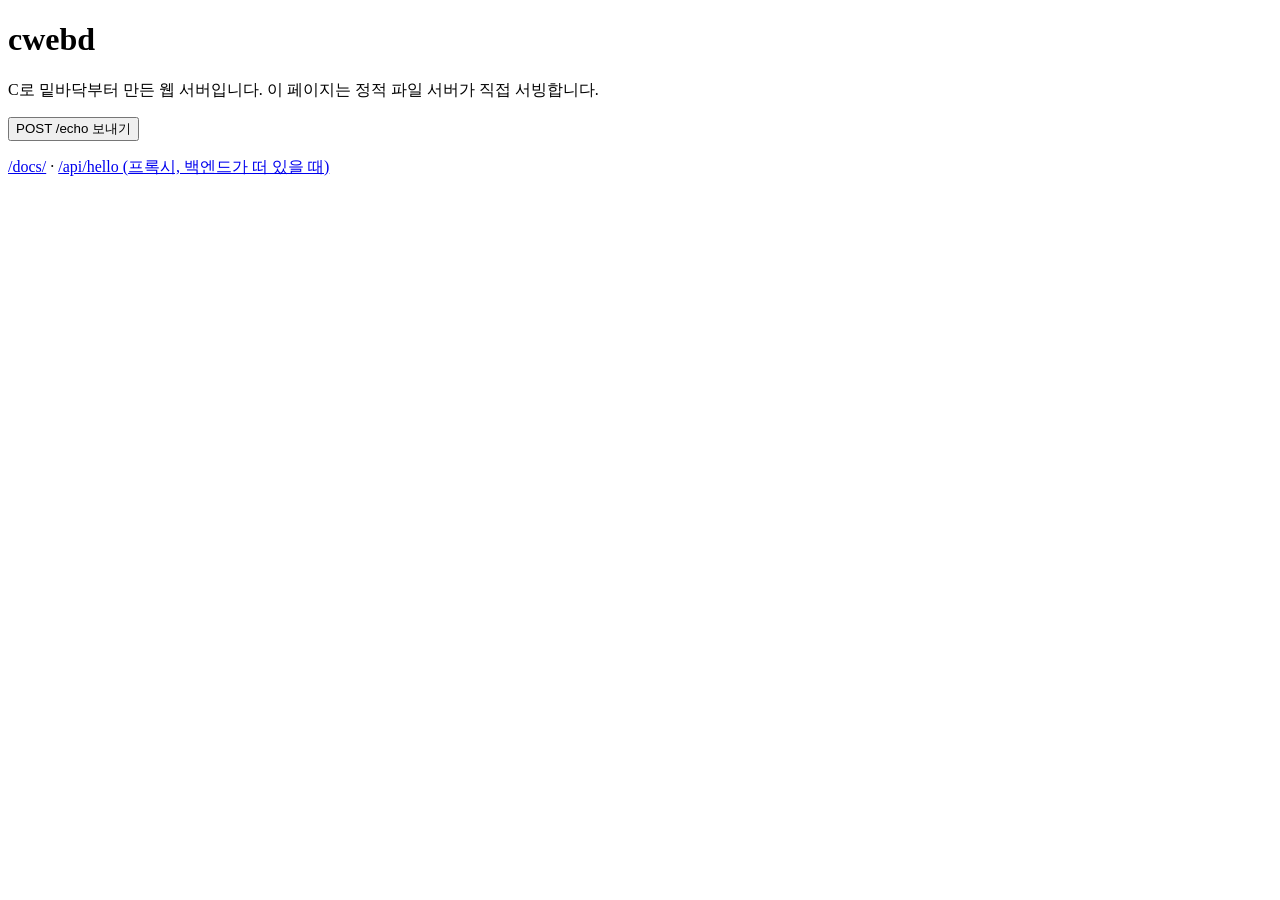
==== www/index.html @ a093b06b "feat: add C web server with static files and reverse proxy Thread-pool HTTP/1.1 server built on POSI" ====
<!doctype html>
<html lang="ko">
<head>
  <meta charset="utf-8">
  <meta name="viewport" content="width=device-width, initial-scale=1">
  <title>cwebd</title>
  <link rel="stylesheet" href="/style.css">
</head>
<body>
  <main>
    <h1>cwebd</h1>
    <p>C로 밑바닥부터 만든 웹 서버입니다. 이 페이지는 정적 파일 서버가 직접 서빙합니다.</p>
    <button id="echo">POST /echo 보내기</button>
    <pre id="out"></pre>
    <p><a href="/docs/">/docs/</a> · <a href="/api/hello">/api/hello (프록시, 백엔드가 떠 있을 때)</a></p>
  </main>
  <script src="/app.js"></script>
</body>
</html>
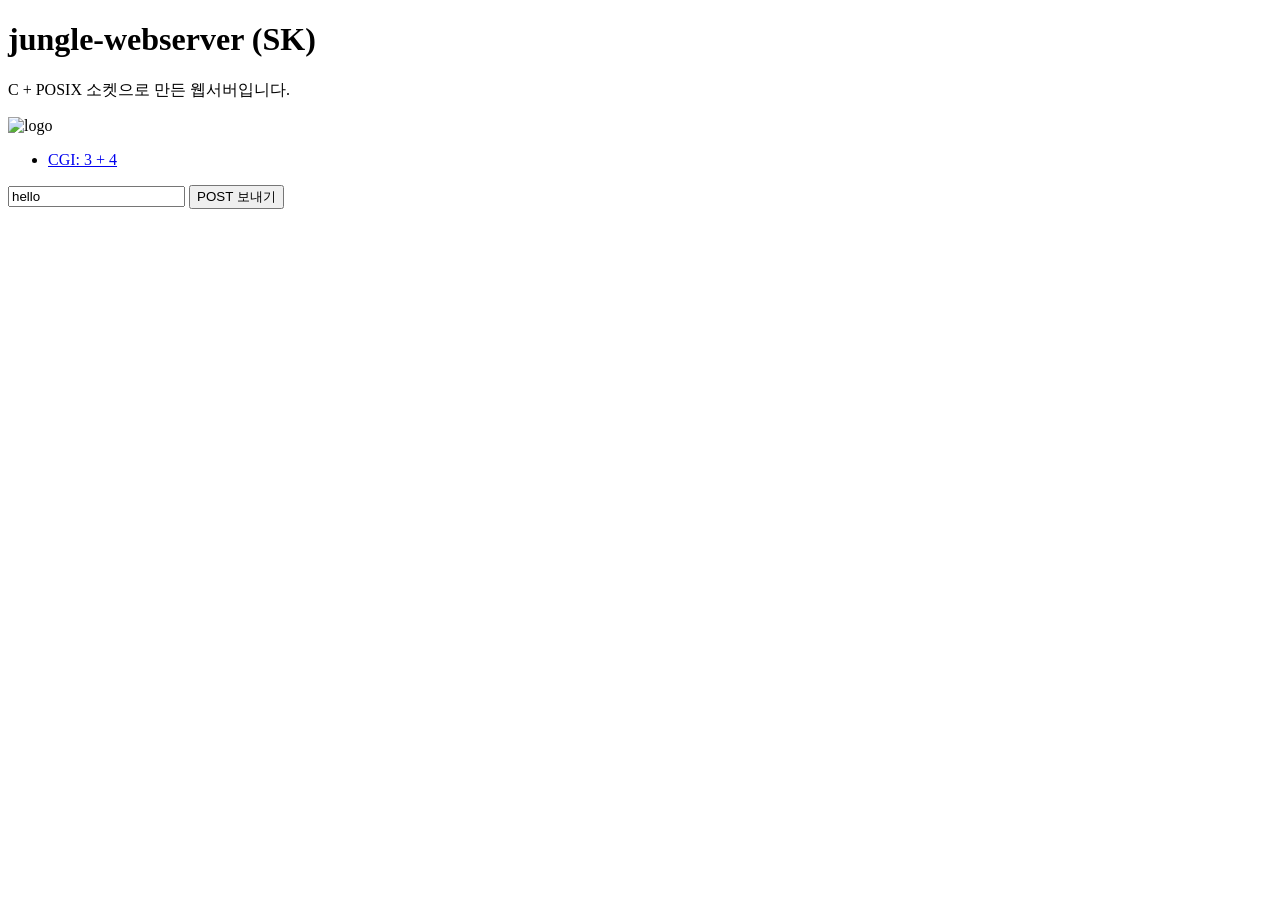
==== commit 70021346: "feat: C 웹서버 MVP 전체 구현 - TCP 서버 (socket/bind/listen/accept, SO_REUSEADDR, FD_CLOEXEC) - HTTP/1.1 요청 파" ====
--- a/www/index.html
+++ b/www/index.html
@@ -2,18 +2,19 @@
 <html lang="ko">
 <head>
   <meta charset="utf-8">
-  <meta name="viewport" content="width=device-width, initial-scale=1">
-  <title>cwebd</title>
-  <link rel="stylesheet" href="/style.css">
+  <title>jungle-webserver</title>
+  <link rel="stylesheet" href="/css/style.css">
 </head>
 <body>
-  <main>
-    <h1>cwebd</h1>
-    <p>C로 밑바닥부터 만든 웹 서버입니다. 이 페이지는 정적 파일 서버가 직접 서빙합니다.</p>
-    <button id="echo">POST /echo 보내기</button>
-    <pre id="out"></pre>
-    <p><a href="/docs/">/docs/</a> · <a href="/api/hello">/api/hello (프록시, 백엔드가 떠 있을 때)</a></p>
-  </main>
-  <script src="/app.js"></script>
+  <h1>jungle-webserver (SK)</h1>
+  <p>C + POSIX 소켓으로 만든 웹서버입니다.</p>
+  <img src="/img/logo.png" alt="logo" width="64">
+  <ul>
+    <li><a href="/cgi-bin/adder?a=3&b=4">CGI: 3 + 4</a></li>
+  </ul>
+  <form method="post" action="/cgi-bin/echo">
+    <input name="msg" value="hello"> <button>POST 보내기</button>
+  </form>
+  <script src="/js/app.js"></script>
 </body>
 </html>
